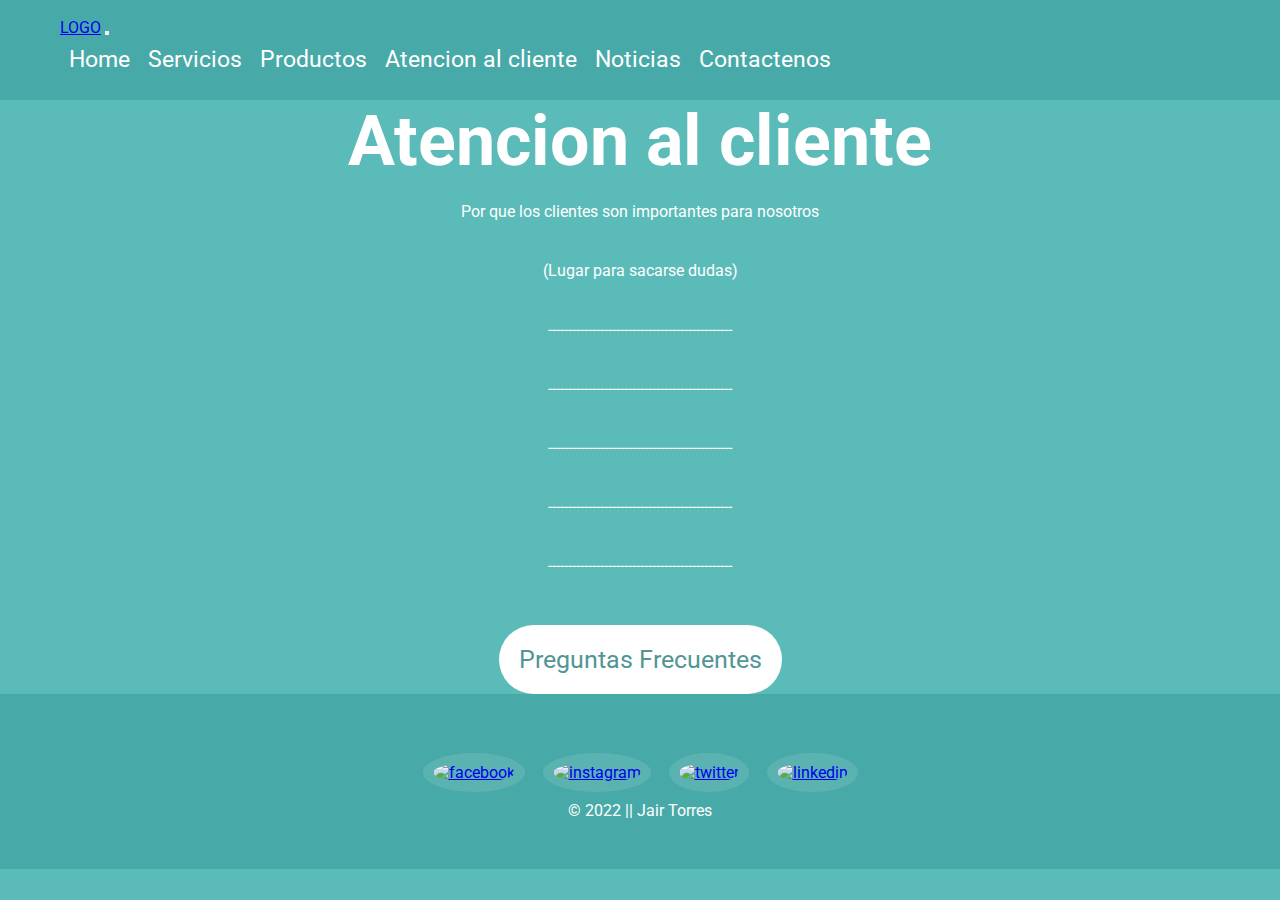
==== page/atencion_al_cliente.html @ 7504059c "Maquetando con Boostrap" ====
<!DOCTYPE html>
<html lang="en">

<head>
    <meta charset="UTF-8">
    <meta http-equiv="X-UA-Compatible" content="IE=edge">
    <meta name="viewport" content="width=device-width, initial-scale=1.0">
    <link rel="preconnect" href="https://fonts.googleapis.com" />
    <link rel="preconnect" href="https://fonts.gstatic.com" crossorigin />
    <link
      href="https://fonts.googleapis.com/css2?family=Roboto&display=swap"
      rel="stylesheet"
    />
    <link href="https://cdn.jsdelivr.net/npm/bootstrap@5.1.3/dist/css/bootstrap.min.css" rel="stylesheet" integrity="sha384-1BmE4kWBq78iYhFldvKuhfTAU6auU8tT94WrHftjDbrCEXSU1oBoqyl2QvZ6jIW3" crossorigin="anonymous">
    <script src="https://cdn.jsdelivr.net/npm/bootstrap@5.1.3/dist/js/bootstrap.bundle.min.js" integrity="sha384-ka7Sk0Gln4gmtz2MlQnikT1wXgYsOg+OMhuP+IlRH9sENBO0LRn5q+8nbTov4+1p" crossorigin="anonymous"></script>
    <link rel="stylesheet" href="../styleGrid.css" />
    <title>Atencion al cliente</title>
</head>

<body class="contenedor_atencion_al_cliente">
  <header class="header">
    <nav class="navbar navbar-expand-lg navbar-light navegacion">
      <div class="container-fluid">
        <a class="navbar-brand" href="#">LOGO</a>
        <button class="navbar-toggler" type="button" data-bs-toggle="collapse" data-bs-target="#navbarSupportedContent" aria-controls="navbarSupportedContent" aria-expanded="false" aria-label="Toggle navigation">
          <span class="navbar-toggler-icon"></span>
        </button>
        <div class="collapse navbar-collapse" id="navbarSupportedContent">
          <ul class="navbar-nav ms-auto mb-2 mb-lg-0">
            <li class="nav-item">
              <a class="nav-link" aria-current="page" href="../index.html">Home</a>
            </li>
            <li class="nav-item">
              <a class="nav-link " aria-current="page" href="servicios.html">Servicios</a>
            </li>
            <li class="nav-item">
              <a class="nav-link " aria-current="page" href="productos.html">Productos</a>
            </li>
            <li class="nav-item">
              <a class="nav-link " aria-current="page" href="atencion_al_cliente.html">Atencion al cliente</a>
            </li>
            <li class="nav-item">
              <a class="nav-link " aria-current="page" href="noticias.html">Noticias</a>
            </li>
            <li class="nav-item">
              <a class="nav-link " aria-current="page" href="contactenos.html">Contactenos</a>
            </li>
          </ul>
        </div>
      </div>
    </nav>
  </header>
    <main>
        <section>
          <Section class="atencionAlCliente">
            <h2> Atencion al cliente </h2>
            <p> Por que los clientes son importantes para nosotros
            </p>
            <p>
              (Lugar para sacarse dudas)
            </p>
            <p>
              ----------------------------------------------
            </p>
            <p>
              ----------------------------------------------
            </p>
            <p>
              ----------------------------------------------
            </p>
            <p>
              ----------------------------------------------
            </p>
            <p>
              ----------------------------------------------
            </p>
            <div class="botonAtencionAlCliente">
              <input type="button" value="Preguntas Frecuentes">
            </div>
        </Section>
    </main>
    <footer class="final">
        <p>&copy; 2022 || Jair Torres</p>
        <ul>
          <li>
            <a href="https:facebook.com" target="_blank">
              <img src="../imagenes/facebook-brands.svg" alt="facebook" />
            </a>
          </li>
          <li>
            <a href="https:instagram.com" target="_blank">
              <img src="../imagenes/instagram-brands.svg" alt="instagram" />
            </a>
          </li>
          <li>
            <a href="https:twitter.com" target="_blank">
              <img src="../imagenes/twitter-brands.svg" alt="twitter" />
            </a>
          </li>
          <li>
            <a href="https:linkedin.com" target="_blank">
              <img src="../imagenes/linkedin-brandsblanco.svg" alt="linkedin" />
            </a>
          </li>
        </ul>
      </footer>
    </body>
  </html>
---- styleGrid.css ----
body {
  background-color: #5abbb9;
}

* {
  margin: 0;
  padding: 0;
  font-family: "Roboto", sans-serif;
  list-style: none;
}

/* ----------------------------------------------- grid index -------------------------------------------------------- 
.contenedor_index {
  display: grid;
  grid-template-columns: 1fr;
  grid-template-rows: auto auto auto;
  grid-template-areas:
    "header"
    "main"
    "footer";
}
header {
  grid-area: header;
  background-color: #5abbb9;
}

main {
  grid-area: main;
  background-color: #5abbb9;
}

footer {
  grid-area: footer;

  background-color: #48aaa8;
}
/* ----------------------------------------------- grid servicios -------------------------------------------------------- 
.contenedor_servicios {
  display: grid;
  grid-template-columns: 1fr;
  grid-template-rows: auto auto auto;
  grid-template-areas:
    "header"
    "main"
    "footer";
}
header {
  grid-area: header;
  background-color: #5abbb9;
}

main {
  grid-area: main;
  background-color: #5abbb9;
}

footer {
  grid-area: footer;

  background-color: #48aaa8;
}
/* ----------------------------------------------- grid productos -------------------------------------------------------- 
.contenedor_productos {
  display: grid;
  grid-template-columns: 1fr;
  grid-template-rows: auto auto auto;
  grid-template-areas:
    "header header"
    "main main"
    "footer footer";
}
header {
  grid-area: header;
  background-color: #5abbb9;
}

main {
  grid-area: main;
  background-color: #5abbb9;
}

footer {
  grid-area: footer;

  background-color: #48aaa8;
}

/* ----------------------------------------------- grid atencion al cliente -------------------------------------------------------- 
.contenedor_atencion_al_cliente {
  display: grid;
  grid-template-columns: 1fr;
  grid-template-rows: auto auto auto;
  grid-template-areas:
    "header header"
    "main main"
    "footer footer";
}
header {
  grid-area: header;
  background-color: #5abbb9;
}

main {
  grid-area: main;
  background-color: #5abbb9;
}

footer {
  grid-area: footer;

  background-color: #48aaa8;
}

/* ----------------------------------------------- grid contacto -------------------------------------------------------- 
.contenedor_contacto {
  display: grid;
  grid-template-columns: 1fr;
  grid-template-rows: auto auto auto;
  grid-template-areas:
    "header header"
    "main main"
    "footer footer";
}
header {
  grid-area: header;
  background-color: #5abbb9;
}

main {
  grid-area: main;
  background-color: #5abbb9;
}

footer {
  grid-area: footer;

  background-color: #48aaa8;
}
/* ----------------------------------------------- grid noticia -------------------------------------------------------- 
.contenedor_noticia {
  display: grid;
  grid-template-columns: 1fr;
  grid-template-rows: auto auto auto;
  grid-template-areas:
    "header header"
    "main main"
    "footer footer";
}
header {
  grid-area: header;
  background-color: #5abbb9;
}

main {
  grid-area: main;
  background-color: #5abbb9;
}

footer {
  grid-area: footer;

  background-color: #48aaa8;
}
/* ----------------------------------------------- Parte de arriba -------------------------------------------------------- */
/* ----------------------------------------------- sumando boostrap -------------------------------------------------------- */
.header{
  background-color: #48AAA8 !important;
  z-index: 3;
}
.navbar{
  background-color: #48AAA8 !important;
}
.nav-link:hover{
  background-color: #146463 !important; 
  color: #fff !important;
}
header {
  position: sticky;
  top: 0%;
}

.navegacion {
  display: flex;
  background-color: #48AAA8 !important;
  justify-content: space-between;
  align-items: center;
}

.navegacion ul {
  display: flex;
  list-style: none;
  margin: 0;
  padding: 0;
  align-items: center;
}

.navegacion li {
  font-size: 23px;
  margin: 4px;
  padding: 5px;
}

.navegacion li .buscador {
  width: 30px;
  height: 30px;
  border-radius: 10%;
}

.navegacion li:hover {
  border-top: 3px solid #fff;
  border-bottom: 3px solid #fff;
}

.navegacion li a {
  text-decoration: none;
  color: #fff;
  border-radius: 15%;
}
/* ----------------------------------------------- footer -------------------------------------------------------- */

.final {
  display: flex;
  flex-direction: column-reverse;
  background-color: #48aaa8;
  height: 175px;
  justify-content: center;
  align-items: center;
  color: #fff;
}

.final ul {
  display: flex;
}

.final ul li {
  margin: 4px;
  padding: 5px;
}

.final a img {
  height: 30px;
  width: 30px;
  border-radius: 100%;
  background-color: #5bb3b1;
  padding: 10px;
}

/* ----------------------------------------------- Card en index -------------------------------------------------------- */
.card_section{
  display: flex;
  justify-content: center;
  margin: 75px;
}
card_section
.imagen_de_la_card{
  width: 100%;
  padding: auto;
}
.colores_card{
  background-color: #5ABBB9;
}
/* ----------------------------------------------- Modificacion ventana contacto -------------------------------------------------------- */

.background-contacto {
  background: #5bb3b1;
  background: linear-gradient(
    0deg,
    #3b9b99 0%,
    #146463 36%,
    #5a8382 100%,
    rgba(243, 243, 243, 1) 100%
  );
  padding-top: 20px;
}
.formcontacto {
  background: #5bb3b1;
  background: linear-gradient(
    0deg,
    #5bb3b1 0%,
    #146463 36%,
    #5a8382 100%,
    rgba(243, 243, 243, 1) 100%
  );
  color: #fff;
  padding: 50px;
  margin: 0 auto;
  width: 300px;
  box-shadow: 3px 3px 10px #5bb3b1;
}
.formcontacto div {
  padding: 15px;
}
.formcontacto input {
  border: #fff;
}
/* ----------------------------------------------- Servicios -------------------------------------------------------- */

.contenedor {
  display: flex;
  align-items: center;
  margin: 20px 50px;
  /* -------- flex-wrap tira para abajo los hijos cuando ya no hay espacio ------- */
  flex-wrap: wrap;
}

.contenedor h2 {
  color: #fff;
}

.contenedor > div {
  padding: 0 10px;
  width: 100%;
}

.contenedor div.izquierda {
  width: 40%;
}

.contenedor div.izquierda h2 {
  font-size: 50px;
}

.contenedor div.izquierda input {
  font-size: 20px;
  margin-right: 20px;
  padding: 5px;
  border: none;
  border-radius: 50px;
  background-color: #519695;
  color: #fff;
  transition: width 3s;
  transition-delay: 1s;
}
.contenedorBotones {
  display: flex;
}
.contenedor div.izquierda input:hover {
  width: 300px;
}
.contenedor div.derecha {
  width: 55%;
  transition: width 2s, height 2s, transform 2s;
}
.contenedor div.derecha:hover {
  width: 100px;
  height: 100px;
  transform: rotate(180deg);
}

.contenedor img {
  width: 100%;
  /*argin: 0 40px;*/
  height: 700px;
  object-fit: cover;
  object-position: bottom;
}

.contenedor p {
  line-height: 2;
  color: #fff;
  font-size: 22px;
}

/* ----------------------------------------------- Seccion productos -------------------------------------------------------- */

.ProductosProd h2 {
  font-size: 50px;
  color: #fff;
  text-align: center;
}
.contenedorProductos {
  display: flex;
}
.contenedorBotonesProductos {
  display: flex;
  flex-flow: column;
  width: 50%;
  margin: 20px 50px;
}

.contenedorProductos input {
  padding: 20px;
  border: none;
  border-radius: 50px;
  background-color: #519695;
  color: #fff;
  font-size: 20px;
}

/* ----------------------------------------------- Seccion productos otra pagina -------------------------------------------------------- */
/*.ProductosSeccionProductos {
  margin: 100px;
}*/

.ProductosSeccionProductos h2 {
  font-size: 70px;
  color: #fff;
  text-align: center;
}

.ProductosSeccionProductos h3 {
 /* font-size: 50px;*/
  color: #fff;
  text-align: center;
}
.ProductosSeccionProductos p {
  text-align: center;
  margin: 25px 400px;
}

.ProductosSeccionProductos input {
  margin-top: 20px;
  padding: 20px;
  border: none;
  border-radius: 50px;
  background-color: #519695;
  color: #fff;
  font-size: 40px;
}
.atencionAlCliente {
  color: #fff;
  display: flex;
  justify-content: center;
  flex-direction: column;
  align-items: center;
  text-align: center;
}

.atencionAlCliente h2 {
  font-size: 70px;
}

.atencionAlCliente p {
  margin: 20px 0px;
}

.atencionAlCliente input {
  padding: 20px;
  border: none;
  border-radius: 50px;
  background-color: #fff;
  margin-top: 30px;
  font-size: 25px;
  color: #519695;
}
.navegacion_mobile {
  display: none;
}
/* ----------------------------------------------- media query -------------------------------------------------------- */
@media screen and (max-width: 768px) {
    header {
        display: none;
      }
  .contenedor {
    justify-content: center;
    align-items: center;
    text-align: center;
    margin: 20px 0%;
  }
  .contenedorBotones {
    display: block;
  }
  .contenedorBotones input {
    margin: 20px;
  }
  .contenedor img {
    max-height: 400px;
    margin: 0%;
    width: 100%;
  }

  .contenedorBotonesProductos {
    margin: 20px 0%;
  }
  /* .navegacion_mobile{
        display: block ;
    } */
  .navegacion {
    display: none;
  }
  .contenedor div.izquierda {
    width: 100%;
  }
  .contenedor div.derecha {
    width: 100%;
  }
  /* ----------------------------------------------- sacando margin -------------------------------------------------------- */
  .navegacion{
    margin: 0%;
  }
  .navegacion ul{
    margin: 0%;
  }
  .navegacion li{
    margin: 0%;
  }
  .final ul li{
    margin: 0%;
  }

  .contenedor{
    margin: 0%;
  }
  .contenedor div.izquierda input{
    margin: 0%;
  }
  .contenedorBotonesProductos{
    margin: 0%;
  }
  .ProductosSeccionProductos{
    margin: 0%;
  }
  .ProductosSeccionProductos p {
    margin: 25px 0%;
  }
  .ProductosSeccionProductos{
    margin: none;
  }
   /* ----------------------------------------------- Arreglando el header -------------------------------------------------------- */
}
@media screen and (min-width: 990px) {
  .navegacion {
    height: 100px;
    margin: 0 50px;
    padding: 0 10px;

  }
  }
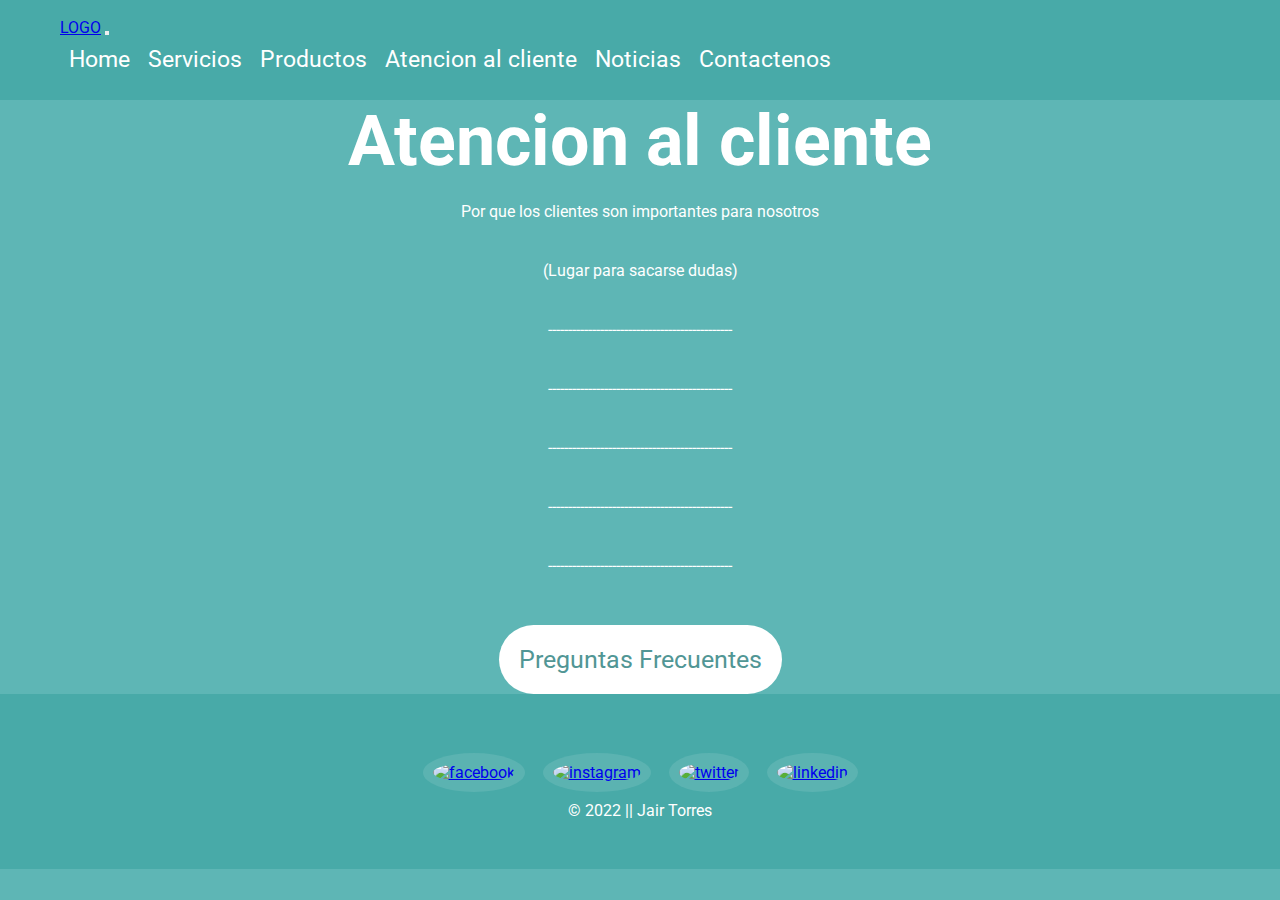
==== commit 2e121879: "Aplicando SASS" ====
--- a/page/atencion_al_cliente.html
+++ b/page/atencion_al_cliente.html
@@ -13,10 +13,10 @@
     />
     <link href="https://cdn.jsdelivr.net/npm/bootstrap@5.1.3/dist/css/bootstrap.min.css" rel="stylesheet" integrity="sha384-1BmE4kWBq78iYhFldvKuhfTAU6auU8tT94WrHftjDbrCEXSU1oBoqyl2QvZ6jIW3" crossorigin="anonymous">
     <script src="https://cdn.jsdelivr.net/npm/bootstrap@5.1.3/dist/js/bootstrap.bundle.min.js" integrity="sha384-ka7Sk0Gln4gmtz2MlQnikT1wXgYsOg+OMhuP+IlRH9sENBO0LRn5q+8nbTov4+1p" crossorigin="anonymous"></script>
-    <link rel="stylesheet" href="../styleGrid.css" />
+    <link rel="stylesheet" href="../css/style.css" />
     <title>Atencion al cliente</title>
 </head>
-
+<!-- ***************************************** Heder y barra de navegacion con boostrap ******************************************* -->
 <body class="contenedor_atencion_al_cliente">
   <header class="header">
     <nav class="navbar navbar-expand-lg navbar-light navegacion">
--- a/css/style.css
+++ b/css/style.css
@@ -0,0 +1,536 @@
+body {
+  background-color: #5eb6b5;
+  color: #fff;
+}
+
+* {
+  margin: 0;
+  padding: 0;
+  font-family: "Roboto", sans-serif;
+  list-style: none;
+}
+
+/* ----------------------------------------------- grid index -------------------------------------------------------- 
+.contenedor_index {
+  display: grid;
+  grid-template-columns: 1fr;
+  grid-template-rows: auto auto auto;
+  grid-template-areas:
+    "header"
+    "main"
+    "footer";
+}
+header {
+  grid-area: header;
+  background-color: #5abbb9;
+}
+
+main {
+  grid-area: main;
+  background-color: #5abbb9;
+}
+
+footer {
+  grid-area: footer;
+
+  background-color: #48aaa8;
+}
+/* ----------------------------------------------- grid servicios -------------------------------------------------------- 
+.contenedor_servicios {
+  display: grid;
+  grid-template-columns: 1fr;
+  grid-template-rows: auto auto auto;
+  grid-template-areas:
+    "header"
+    "main"
+    "footer";
+}
+header {
+  grid-area: header;
+  background-color: #5abbb9;
+}
+
+main {
+  grid-area: main;
+  background-color: #5abbb9;
+}
+
+footer {
+  grid-area: footer;
+
+  background-color: #48aaa8;
+}
+/* ----------------------------------------------- grid productos -------------------------------------------------------- 
+.contenedor_productos {
+  display: grid;
+  grid-template-columns: 1fr;
+  grid-template-rows: auto auto auto;
+  grid-template-areas:
+    "header header"
+    "main main"
+    "footer footer";
+}
+header {
+  grid-area: header;
+  background-color: #5abbb9;
+}
+
+main {
+  grid-area: main;
+  background-color: #5abbb9;
+}
+
+footer {
+  grid-area: footer;
+
+  background-color: #48aaa8;
+}
+
+/* ----------------------------------------------- grid atencion al cliente -------------------------------------------------------- 
+.contenedor_atencion_al_cliente {
+  display: grid;
+  grid-template-columns: 1fr;
+  grid-template-rows: auto auto auto;
+  grid-template-areas:
+    "header header"
+    "main main"
+    "footer footer";
+}
+header {
+  grid-area: header;
+  background-color: #5abbb9;
+}
+
+main {
+  grid-area: main;
+  background-color: #5abbb9;
+}
+
+footer {
+  grid-area: footer;
+
+  background-color: #48aaa8;
+}
+
+/* ----------------------------------------------- grid contacto -------------------------------------------------------- 
+.contenedor_contacto {
+  display: grid;
+  grid-template-columns: 1fr;
+  grid-template-rows: auto auto auto;
+  grid-template-areas:
+    "header header"
+    "main main"
+    "footer footer";
+}
+header {
+  grid-area: header;
+  background-color: #5abbb9;
+}
+
+main {
+  grid-area: main;
+  background-color: #5abbb9;
+}
+
+footer {
+  grid-area: footer;
+
+  background-color: #48aaa8;
+}
+/* ----------------------------------------------- grid noticia -------------------------------------------------------- 
+.contenedor_noticia {
+  display: grid;
+  grid-template-columns: 1fr;
+  grid-template-rows: auto auto auto;
+  grid-template-areas:
+    "header header"
+    "main main"
+    "footer footer";
+}
+header {
+  grid-area: header;
+  background-color: #5abbb9;
+}
+
+main {
+  grid-area: main;
+  background-color: #5abbb9;
+}
+
+footer {
+  grid-area: footer;
+
+  background-color: #48aaa8;
+}
+/* ----------------------------------------------- Parte de arriba -------------------------------------------------------- */
+/* ----------------------------------------------- sumando boostrap -------------------------------------------------------- */
+.header {
+  background-color: #48AAA8 !important;
+  z-index: 3;
+}
+
+.navbar {
+  background-color: #48AAA8 !important;
+}
+
+.nav-link:hover {
+  background-color: #146463 !important;
+  color: #fff !important;
+}
+
+header {
+  position: sticky;
+  top: 0%;
+}
+
+.navegacion {
+  display: flex;
+  background-color: #48AAA8 !important;
+  justify-content: space-between;
+  align-items: center;
+}
+
+.navegacion ul {
+  display: flex;
+  list-style: none;
+  margin: 0;
+  padding: 0;
+  align-items: center;
+}
+
+.navegacion li {
+  font-size: 23px;
+  margin: 4px;
+  padding: 5px;
+}
+
+.navegacion li .buscador {
+  width: 30px;
+  height: 30px;
+  border-radius: 10%;
+}
+
+.navegacion li:hover {
+  border-top: 3px solid #fff;
+  border-bottom: 3px solid #fff;
+}
+
+.navegacion li a {
+  text-decoration: none;
+  color: #fff;
+  border-radius: 15%;
+}
+
+/* ----------------------------------------------- footer -------------------------------------------------------- */
+.final {
+  display: flex;
+  flex-direction: column-reverse;
+  background-color: #48AAA8;
+  height: 175px;
+  justify-content: center;
+  align-items: center;
+  color: #fff;
+}
+
+.final ul {
+  display: flex;
+}
+
+.final ul li {
+  margin: 4px;
+  padding: 5px;
+}
+
+.final a img {
+  height: 30px;
+  width: 30px;
+  border-radius: 100%;
+  background-color: #5BB3B1;
+  padding: 10px;
+}
+
+/* ----------------------------------------------- Card en index -------------------------------------------------------- */
+.card_section {
+  display: flex;
+  justify-content: center;
+  margin: 75px;
+}
+
+.imagen_de_la_card {
+  width: 100%;
+  padding: auto;
+}
+
+.colores_card {
+  background-color: #5ABBB9;
+}
+
+/* ----------------------------------------------- Modificacion ventana contacto -------------------------------------------------------- */
+.background-contacto {
+  background: #5bb3b1;
+  background: linear-gradient(0deg, #3b9b99 0%, #146463 36%, #5a8382 100%, rgb(243, 243, 243) 100%);
+  padding-top: 20px;
+}
+
+.formcontacto {
+  background: #5bb3b1;
+  background: linear-gradient(0deg, #5bb3b1 0%, #146463 36%, #5a8382 100%, rgb(243, 243, 243) 100%);
+  color: #fff;
+  padding: 50px;
+  margin: 0 auto;
+  width: 300px;
+  box-shadow: 3px 3px 10px #5bb3b1;
+}
+
+.formcontacto div {
+  padding: 15px;
+}
+
+.formcontacto input {
+  border: #fff;
+}
+
+/* ----------------------------------------------- Servicios -------------------------------------------------------- */
+.contenedor {
+  display: flex;
+  align-items: center;
+  margin: 20px 50px;
+  /* -------- flex-wrap tira para abajo los hijos cuando ya no hay espacio ------- */
+  flex-wrap: wrap;
+}
+
+.contenedor h2 {
+  color: #fff;
+}
+
+.contenedor > div {
+  padding: 0 10px;
+  width: 100%;
+}
+
+.contenedor div.izquierda {
+  width: 40%;
+}
+
+.contenedor div.izquierda h2 {
+  font-size: 50px;
+}
+
+.contenedor div.izquierda input {
+  font-size: 20px;
+  margin-right: 20px;
+  padding: 5px;
+  border: none;
+  border-radius: 50px;
+  background-color: #519695;
+  color: #fff;
+  /*transition: width 3s;
+  transition-delay: 1s;*/
+}
+
+.contenedorBotones {
+  display: flex;
+}
+
+.contenedor div.izquierda input:hover {
+  width: 300px;
+}
+
+.contenedor div.derecha {
+  width: 55%;
+  /* transition: width 2s, height 2s, transform 2s;*/
+}
+
+.contenedor img {
+  width: 100%;
+  /*argin: 0 40px;*/
+  height: 700px;
+  /*object-fit: cover;
+  object-position: bottom;*/
+}
+
+.contenedor p {
+  line-height: 2;
+  color: #fff;
+  font-size: 22px;
+}
+
+/* ----------------------------------------------- Seccion productos -------------------------------------------------------- */
+.ProductosProd h2 {
+  font-size: 50px;
+  color: #fff;
+  text-align: center;
+}
+
+.contenedorProductos {
+  display: flex;
+}
+
+.contenedorBotonesProductos {
+  display: flex;
+  flex-flow: column;
+  width: 50%;
+  margin: 20px 50px;
+}
+
+.contenedorProductos input {
+  padding: 20px;
+  border: none;
+  border-radius: 50px;
+  background-color: #519695;
+  color: #fff;
+  font-size: 20px;
+}
+
+/* ----------------------------------------------- Seccion productos otra pagina -------------------------------------------------------- */
+/*.ProductosSeccionProductos {
+  margin: 100px;
+}*/
+.ProductosSeccionProductos h2 {
+  font-size: 70px;
+  color: #fff;
+  text-align: center;
+}
+
+.ProductosSeccionProductos h3 {
+  /* font-size: 50px;*/
+  color: #fff;
+  text-align: center;
+}
+
+.ProductosSeccionProductos p {
+  text-align: center;
+  margin: 25px 400px;
+}
+
+.ProductosSeccionProductos input {
+  margin-top: 20px;
+  padding: 20px;
+  border: none;
+  border-radius: 50px;
+  background-color: #519695;
+  color: #fff;
+  font-size: 40px;
+}
+
+.atencionAlCliente {
+  color: #fff;
+  display: flex;
+  justify-content: center;
+  flex-direction: column;
+  align-items: center;
+  text-align: center;
+}
+
+.atencionAlCliente h2 {
+  font-size: 70px;
+}
+
+.atencionAlCliente p {
+  margin: 20px 0px;
+}
+
+.atencionAlCliente input {
+  padding: 20px;
+  border: none;
+  border-radius: 50px;
+  background-color: #fff;
+  margin-top: 30px;
+  font-size: 25px;
+  color: #519695;
+}
+
+.navegacion_mobile {
+  display: none;
+}
+
+/* ----------------------------------------------- Grid Boostrap -------------------------------------------------------- */
+.container {
+  color: #fff;
+  font-size: 40px;
+  text-align: center;
+}
+
+.row {
+  border-radius: 10px;
+  margin-top: 20px;
+}
+
+.col-4 {
+  background-color: #519695;
+  border-radius: 50px;
+}
+
+/* ----------------------------------------------- media query -------------------------------------------------------- */
+@media screen and (max-width: 768px) {
+  .contenedor {
+    justify-content: center;
+    align-items: center;
+    text-align: center;
+    margin: 20px 0%;
+  }
+  .contenedorBotones {
+    display: block;
+  }
+  .contenedorBotones input {
+    margin: 20px;
+  }
+  .contenedor img {
+    max-height: 400px;
+    margin: 0%;
+    width: 100%;
+  }
+  .contenedorBotonesProductos {
+    margin: 20px 0%;
+  }
+  /* .navegacion_mobile{
+        display: block ;
+    } */
+  .contenedor div.izquierda {
+    width: 100%;
+  }
+  .contenedor div.derecha {
+    width: 100%;
+  }
+  /* ----------------------------------------------- sacando margin -------------------------------------------------------- */
+  .navegacion {
+    margin: 0%;
+  }
+  .navegacion ul {
+    margin: 0%;
+  }
+  .navegacion li {
+    margin: 0%;
+  }
+  .final ul li {
+    margin: 0%;
+  }
+  .contenedor {
+    margin: 0%;
+  }
+  .contenedor div.izquierda input {
+    margin: 0%;
+  }
+  .contenedorBotonesProductos {
+    margin: 0%;
+  }
+  .ProductosSeccionProductos {
+    margin: 0%;
+  }
+  .ProductosSeccionProductos p {
+    margin: 25px 0%;
+  }
+  .ProductosSeccionProductos {
+    margin: none;
+  }
+  /* ----------------------------------------------- Arreglando el header -------------------------------------------------------- */
+}
+@media screen and (min-width: 990px) {
+  .navegacion {
+    height: 100px;
+    margin: 0 50px;
+    padding: 0 10px;
+  }
+}
+
+/*# sourceMappingURL=style.css.map */
